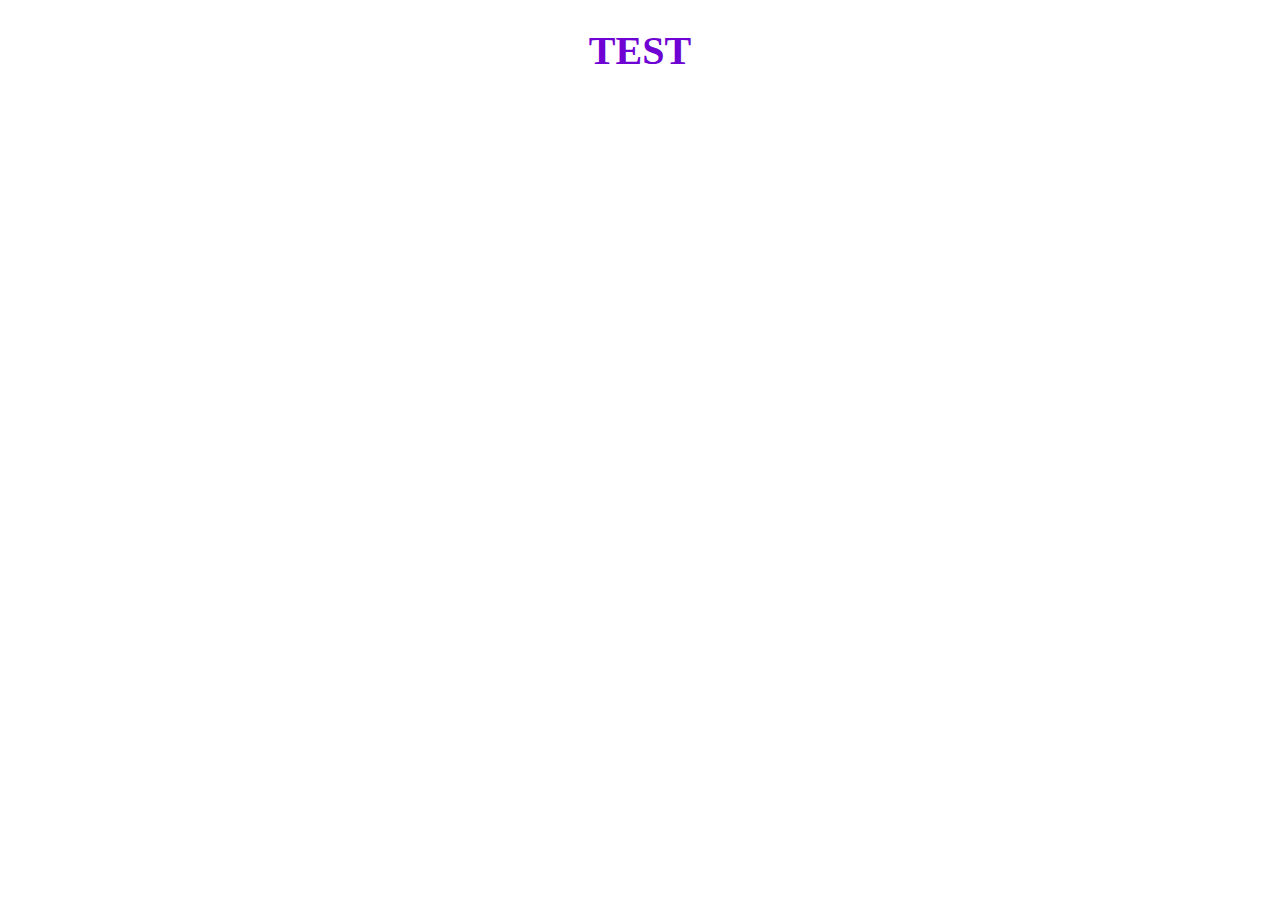
==== index.html @ efc3f55b "Probando GitHub - Primer Commit" ====
<!DOCTYPE html>
<html lang="en">
<head>
  <meta charset="UTF-8">
  <meta http-equiv="X-UA-Compatible" content="IE=edge">
  <meta name="viewport" content="width=device-width, initial-scale=1.0">
  <title>Test</title>
  <link rel="stylesheet" href="styles.css">
</head>
<body>
  <h1>TEST</h1>
</body>
</html>
---- styles.css ----
h1{
  text-align: center;
  font-size: 40px;
  color: rgb(110, 3, 211);
}
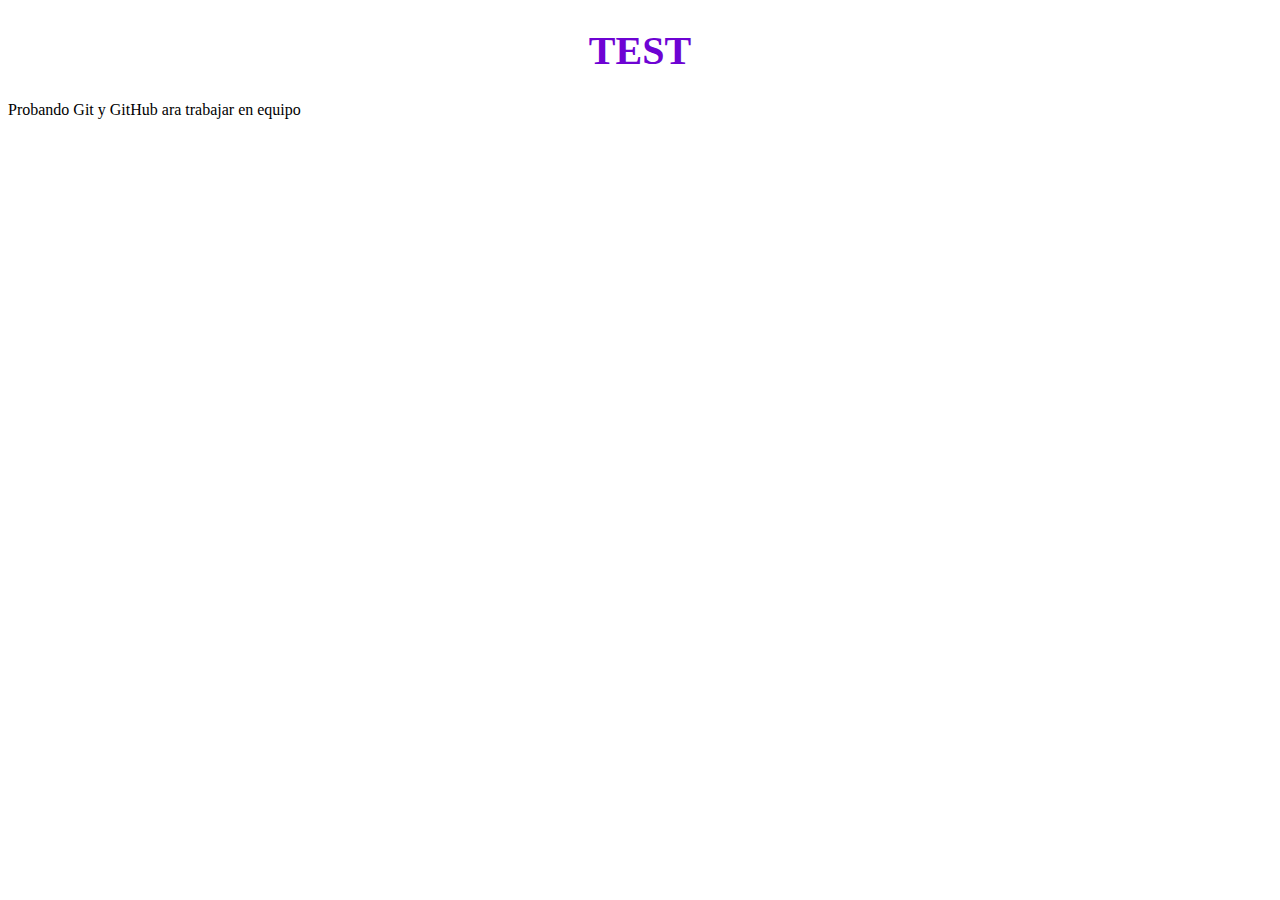
==== commit 953547fd: "Modificación index html" ====
--- a/index.html
+++ b/index.html
@@ -9,5 +9,6 @@
 </head>
 <body>
   <h1>TEST</h1>
+  <p>Probando Git y GitHub ara trabajar en equipo</p>
 </body>
 </html>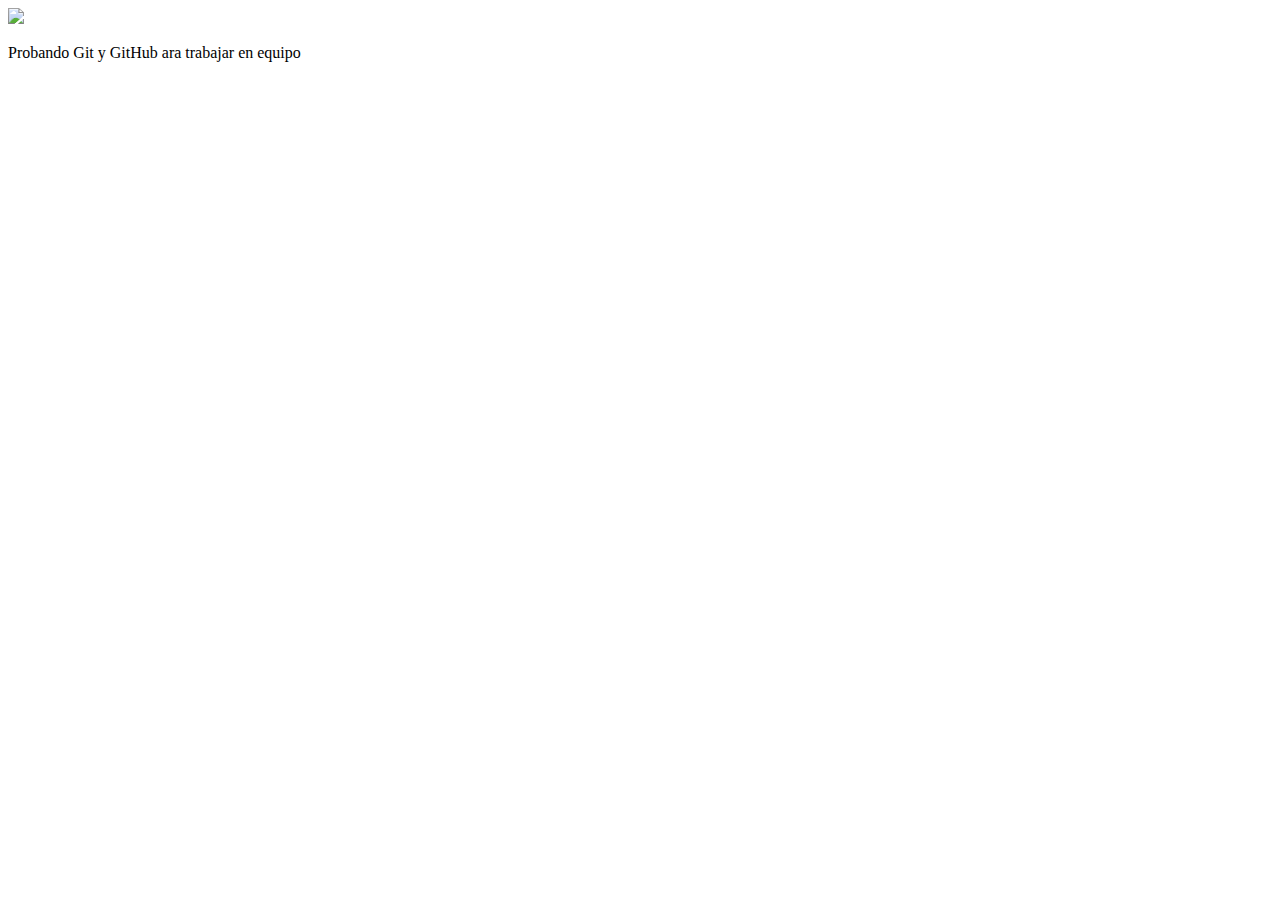
==== commit 3d33b8ed: "Adding image" ====
--- a/index.html
+++ b/index.html
@@ -8,7 +8,9 @@
   <link rel="stylesheet" href="styles.css">
 </head>
 <body>
-  <h1>TEST</h1>
+  <div>
+    <img src="https://www.tooltyp.com/wp-content/uploads/2014/10/1900x920-8-beneficios-de-usar-imagenes-en-nuestros-sitios-web.jpg" />
+  </div>
   <p>Probando Git y GitHub ara trabajar en equipo</p>
 </body>
 </html>